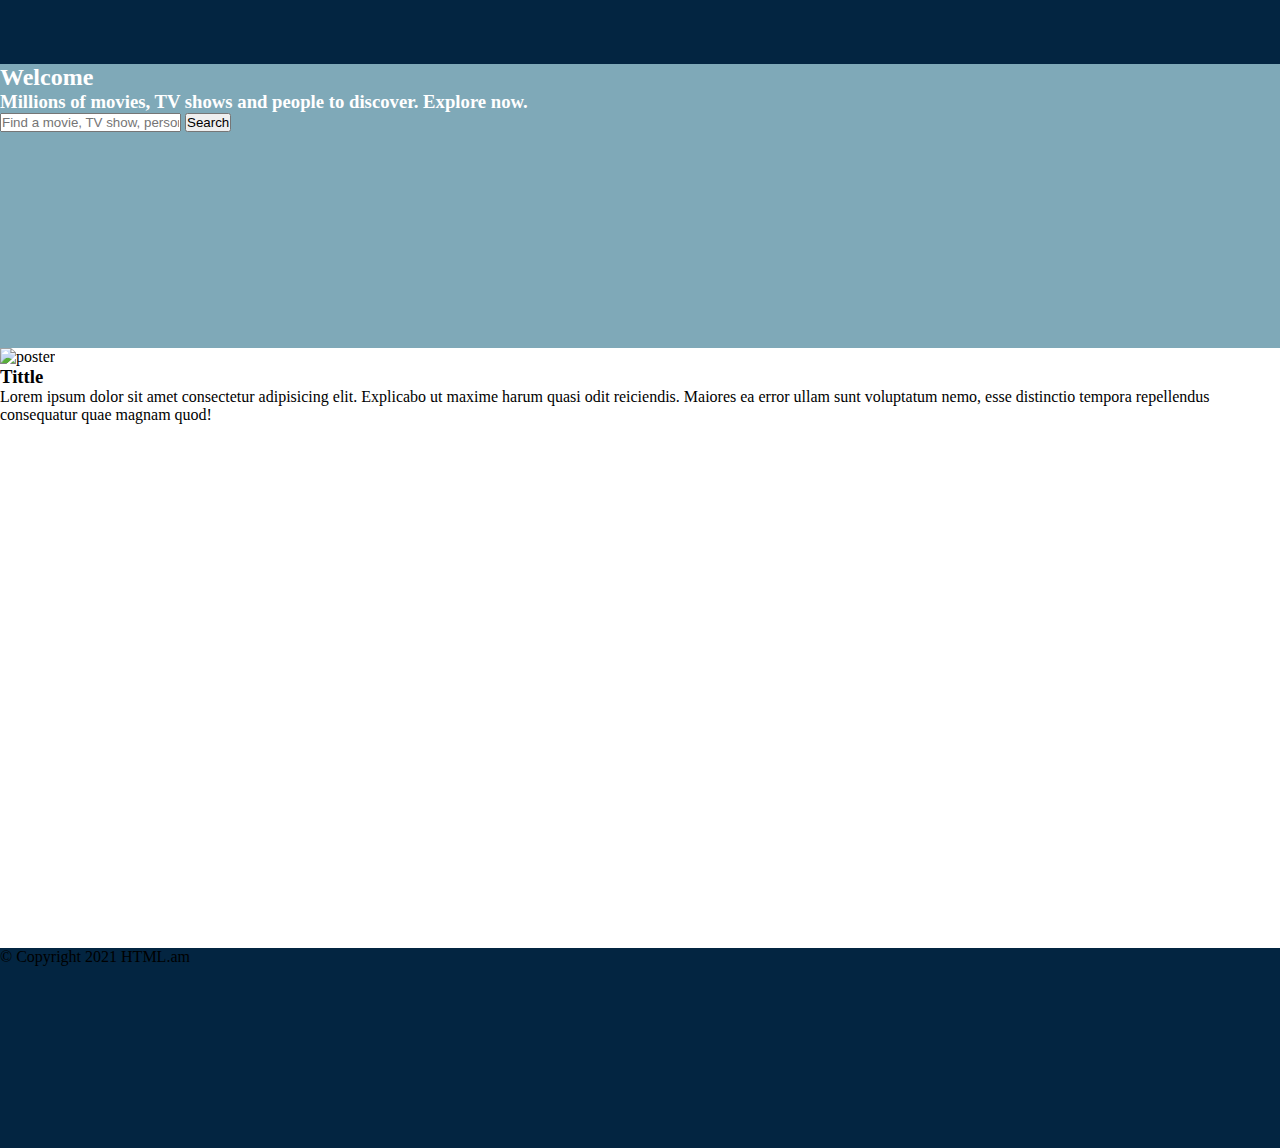
==== index.html @ e648c6f5 "feat: add style settings" ====
<!DOCTYPE html>
<html lang="en">
  <head>
    <meta charset="UTF-8" />
    <meta http-equiv="X-UA-Compatible" content="IE=edge" />
    <meta name="viewport" content="width=device-width, initial-scale=1.0" />
    <link rel="stylesheet" href="css/stryle.css">
    <title>Trailers Movies</title>
  </head>
  <body>
    <header class="header" id="header">
      <form class="form">
        <input class="header__search" type="text" placeholder="search" />
      </form>
    </header>

    <div class="welcome-banner" >
        <h2>Welcome</h2>
        <h3>Millions of movies, TV shows and people to discover. Explore now.</h3>
        <form class="form__banner">
            <input id="form__banner-search" type="text" placeholder="Find a movie, TV show, person ...." >
            <input type="button" value="Search">
            
          </form>

    </div>

    <main class="movies-container">
      <div class="movie">
        <img class="movie__img" src="" alt="poster">

        <div class="movie__info">
          <h3 class="movie__info--tittle">Tittle</h3>
          <span class="movie__rate"></span>
        </div>

        <div class="movie__description">
          Lorem ipsum dolor sit amet consectetur adipisicing elit. Explicabo ut
          maxime harum quasi odit reiciendis. Maiores ea error ullam sunt
          voluptatum nemo, esse distinctio tempora repellendus consequatur quae
          magnam quod!
        </div>
      </div>
    </main>

    <script src="src/app.js"></script>
    <footer class="footer">&copy; Copyright 2021 HTML.am</footer>
  </body>

  
</html>
---- css/stryle.css ----
*{
    margin: 0;
    padding: 0;
    box-sizing: border-box;
}


html, body {
    width: 100%;
    height: 100%;
    font-size: 100%;
}

.header {

    height: 64px;
    background-color: #032541 ;
}

.header__search {
    display: none;
}



div.welcome-banner {
    height: 284px;
    background-color: rgb(127, 169, 184);
    color: white;
}


.movies-container {
    width: 100%;
    height: 600px;
}













.footer {
    background-color: #032541 ;
    height: 200px;
}
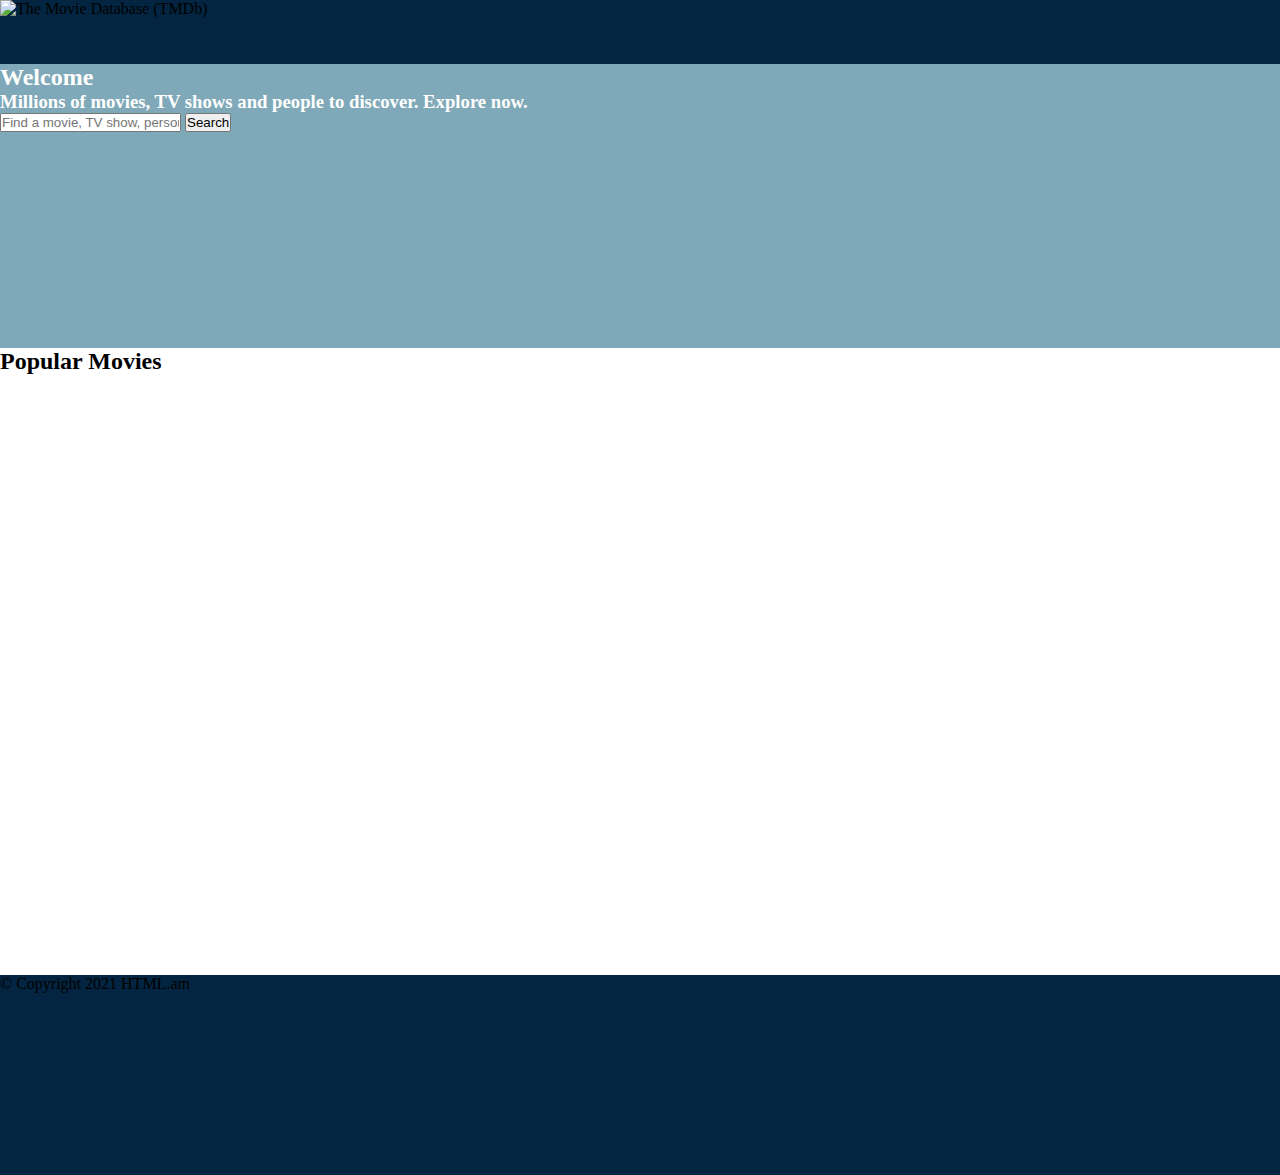
==== commit 820dc055: "refactor: index.html and app.js" ====
--- a/index.html
+++ b/index.html
@@ -4,48 +4,38 @@
     <meta charset="UTF-8" />
     <meta http-equiv="X-UA-Compatible" content="IE=edge" />
     <meta name="viewport" content="width=device-width, initial-scale=1.0" />
-    <link rel="stylesheet" href="css/stryle.css">
+    <link rel="stylesheet" href="css/stryle.css" />
     <title>Trailers Movies</title>
   </head>
   <body>
     <header class="header" id="header">
-      <form class="form">
+      <img
+        src="/assets/logo.svg"
+        alt="The Movie Database (TMDb)"
+        width="154"
+        height="20"
+      />
+      <form class="form" id="form">
         <input class="header__search" type="text" placeholder="search" />
       </form>
     </header>
 
-    <div class="welcome-banner" >
-        <h2>Welcome</h2>
-        <h3>Millions of movies, TV shows and people to discover. Explore now.</h3>
-        <form class="form__banner">
-            <input id="form__banner-search" type="text" placeholder="Find a movie, TV show, person ...." >
-            <input type="button" value="Search">
-            
-          </form>
+    <div class="welcome-banner">
+      <h2>Welcome</h2>
+      <h3>Millions of movies, TV shows and people to discover. Explore now.</h3>
+      <form class="form__banner" id="form__banner">
+        <input
+          id="form__banner-search"
+          type="text"
+          placeholder="Find a movie, TV show, person ...."
+        />
+        <input id="button_banner" type="submit" value="Search" />
+      </form>
+    </div>
+    <h2 id="popular-title">Popular Movies</h2>
+    <main class="movies-container" id="movies-container"></main>
 
-    </div>
-
-    <main class="movies-container">
-      <div class="movie">
-        <img class="movie__img" src="" alt="poster">
-
-        <div class="movie__info">
-          <h3 class="movie__info--tittle">Tittle</h3>
-          <span class="movie__rate"></span>
-        </div>
-
-        <div class="movie__description">
-          Lorem ipsum dolor sit amet consectetur adipisicing elit. Explicabo ut
-          maxime harum quasi odit reiciendis. Maiores ea error ullam sunt
-          voluptatum nemo, esse distinctio tempora repellendus consequatur quae
-          magnam quod!
-        </div>
-      </div>
-    </main>
-
-    <script src="src/app.js"></script>
     <footer class="footer">&copy; Copyright 2021 HTML.am</footer>
   </body>
-
-  
+  <script src="js/app.js" type="module"></script>
 </html>
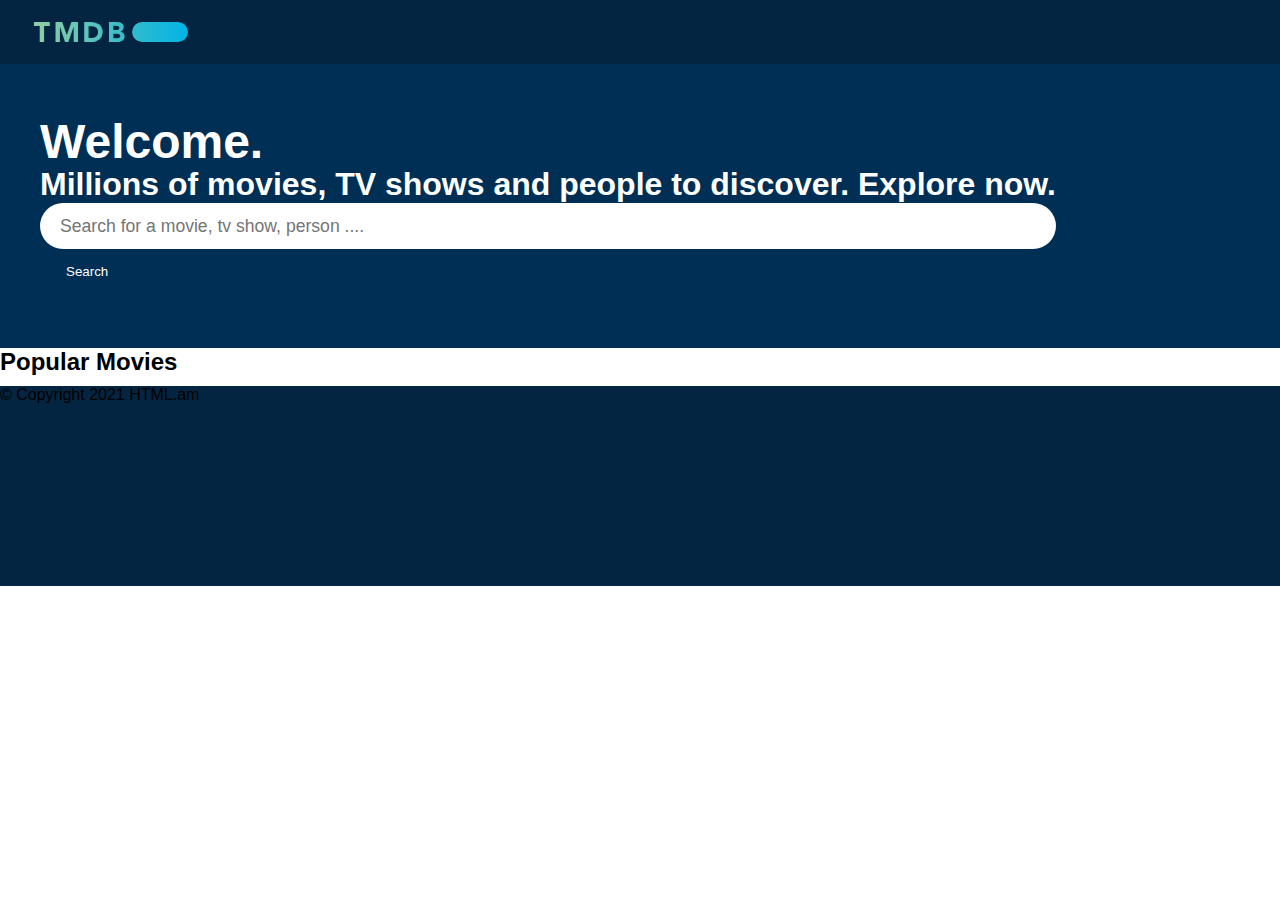
==== commit 913b7767: "feat: style welcome banner added" ====
--- a/index.html
+++ b/index.html
@@ -9,7 +9,7 @@
   </head>
   <body>
     <header class="header" id="header">
-      <img
+      <img class="header-logo" id="header-logo"
         src="/assets/logo.svg"
         alt="The Movie Database (TMDb)"
         width="154"
@@ -21,16 +21,18 @@
     </header>
 
     <div class="welcome-banner">
-      <h2>Welcome</h2>
-      <h3>Millions of movies, TV shows and people to discover. Explore now.</h3>
-      <form class="form__banner" id="form__banner">
-        <input
-          id="form__banner-search"
-          type="text"
-          placeholder="Find a movie, TV show, person ...."
-        />
-        <input id="button_banner" type="submit" value="Search" />
-      </form>
+      <div id="welcome-banner--texts">
+          <h2 id="welcome-banner--title">Welcome.</h2>
+          <h3 id="welcome-banner--text">Millions of movies, TV shows and people to discover. Explore now.</h3>
+          <form class="form__banner" id="form__banner">
+            <input
+              id="form__banner-search"
+              type="text"
+              placeholder="Search for a movie, tv show, person ...."
+            />
+            <input id="button_banner" type="submit" value="Search" >
+          </form>
+      </div>
     </div>
     <h2 id="popular-title">Popular Movies</h2>
     <main class="movies-container" id="movies-container"></main>
--- a/css/stryle.css
+++ b/css/stryle.css
@@ -2,6 +2,8 @@
     margin: 0;
     padding: 0;
     box-sizing: border-box;
+    font-family: 'Source Sans Pro', Arial, sans-serif;
+    
 }
 
 
@@ -15,30 +17,151 @@
 
     height: 64px;
     background-color: #032541 ;
+    display: flex;
+    align-items: center;
 }
 
 .header__search {
     display: none;
 }
 
+.header-logo {
+    margin-left: 34px;
+}
 
 
 div.welcome-banner {
     height: 284px;
-    background-color: rgb(127, 169, 184);
+    background-color: rgb(0, 47, 85);
     color: white;
+    width: 100%;
+    display: flex;
+    flex-wrap: wrap;
+    align-content: center;
+    padding: 40px;
+    
+    
+   
+
 }
 
+/* #welcome-banner--texts {
 
-.movies-container {
-    width: 100%;
-    height: 600px;
+
+} */
+
+
+
+#welcome-banner--text {
+    font-size: 2em;
+    font-weight: 600;
+    margin: 0;
 }
 
 
 
 
 
+#welcome-banner--title {
+ 
+   font-size: 3em;
+   font-weight: 700;
+   line-height: 1;
+
+}
+
+
+
+#form__banner{
+  display: flex;  
+  flex-flow: wrap;
+  
+}
+
+
+
+
+
+
+#form__banner-search {
+    width: 100%;
+    height: 46px;
+    line-height: 46px;
+    font-size: 1.1em;
+    color: rgba(0,0,0,0.5);
+    border: none;
+    border-radius: 30px;
+    padding: 10px 20px;
+
+
+}
+
+#button_banner {
+    
+    justify-content: center;
+    align-content: center;
+    align-items: center;
+    height: 46px;
+    padding: 10px 26px;
+    border: none;
+    background: linear-gradient(to right, rgba(var(--tmdbLightGreen), 1) 0%, rgba(var(--tmdbLightBlue), 1) 100%);
+    border-radius: 30px;
+  
+    top: 0;
+    right: -1px;
+    color: #fff;
+} 
+
+
+
+
+
+
+
+
+
+.movies-container {
+   
+    
+    display: flex;
+    flex-wrap: wrap;
+    justify-content: center;
+    background: white;
+    width: 100%;
+    margin-top: 0px;
+    padding-top: 10px;
+}
+
+
+
+.movie {
+
+ 
+ margin: 10px;
+ width: 144px;
+ height: 297px;
+
+
+}
+
+
+.movie__img {
+    width: 144px;
+    height: 219px;
+    box-sizing: border-box;
+    border: 0;
+    padding: 0;
+    text-align: center;
+    border-radius: 8px;
+  
+  
+  }
+
+  .movie__description {
+      text-align: center;
+  } 
+  
+  
 
 
 
@@ -50,4 +173,12 @@
 .footer {
     background-color: #032541 ;
     height: 200px;
-}+}
+
+
+
+
+
+
+
+
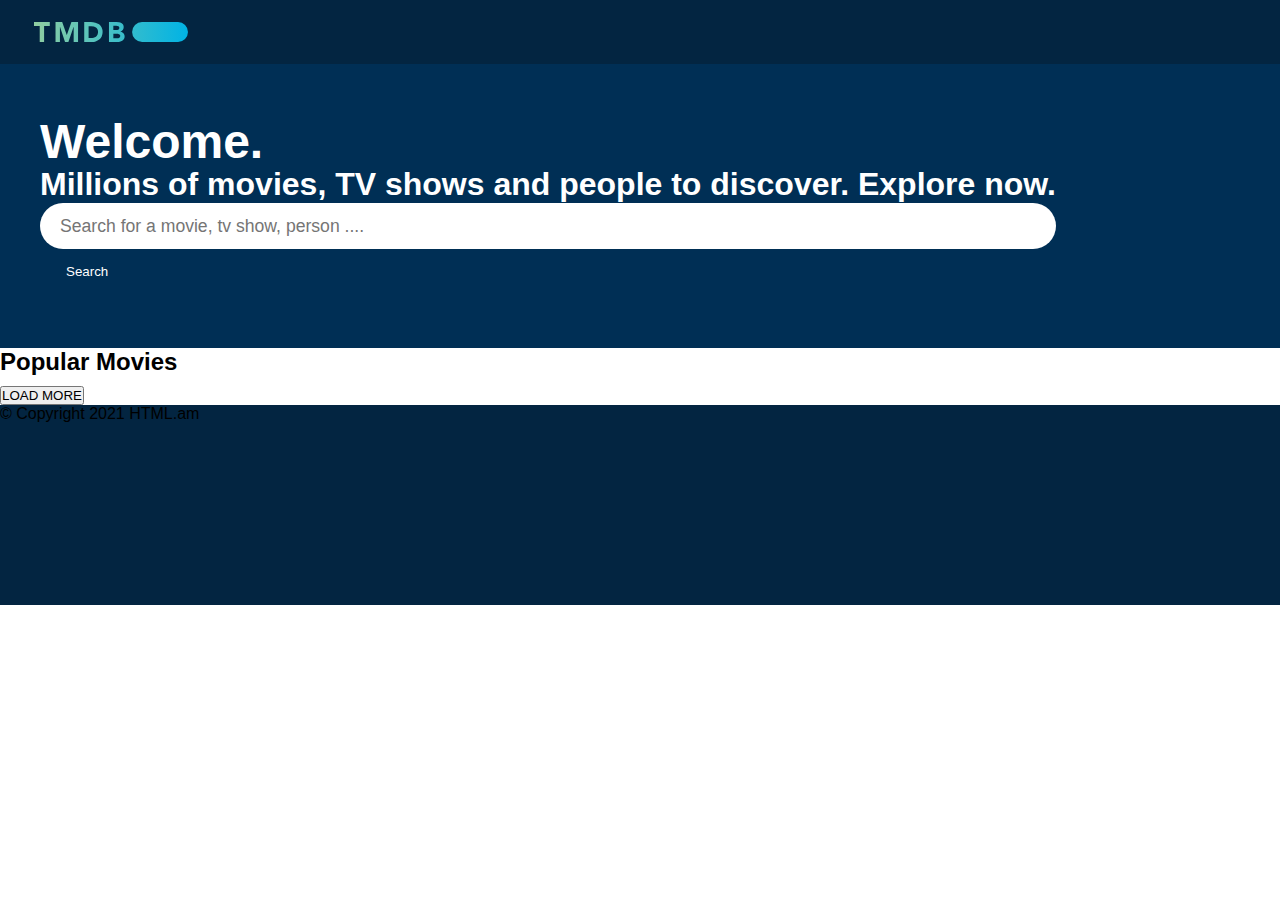
==== commit c653fa66: "feat:  button load more added" ====
--- a/index.html
+++ b/index.html
@@ -36,7 +36,7 @@
     </div>
     <h2 id="popular-title">Popular Movies</h2>
     <main class="movies-container" id="movies-container"></main>
-
+   <button id="button_loadMore" class="button_loadMore">LOAD MORE</button>
     <footer class="footer">&copy; Copyright 2021 HTML.am</footer>
   </body>
   <script src="js/app.js" type="module"></script>
--- a/css/stryle.css
+++ b/css/stryle.css
@@ -161,7 +161,34 @@
       text-align: center;
   } 
   
-  
+  .red {
+    color: white;
+    background: rgb(156, 1, 1);
+    width: 45px;
+    text-align: center;
+    border-radius: 10px;
+}
+
+
+
+
+  .orange {
+      color: rgb(255, 255, 255);
+      background: rgb(233, 151, 0);
+      width: 45px;
+      text-align: center;
+      border-radius: 10px;
+  }
+  
+
+
+  .green {
+    color: white;
+    background: green;
+    width: 45px;
+    text-align: center;
+    border-radius: 10px;
+}
 
 
 
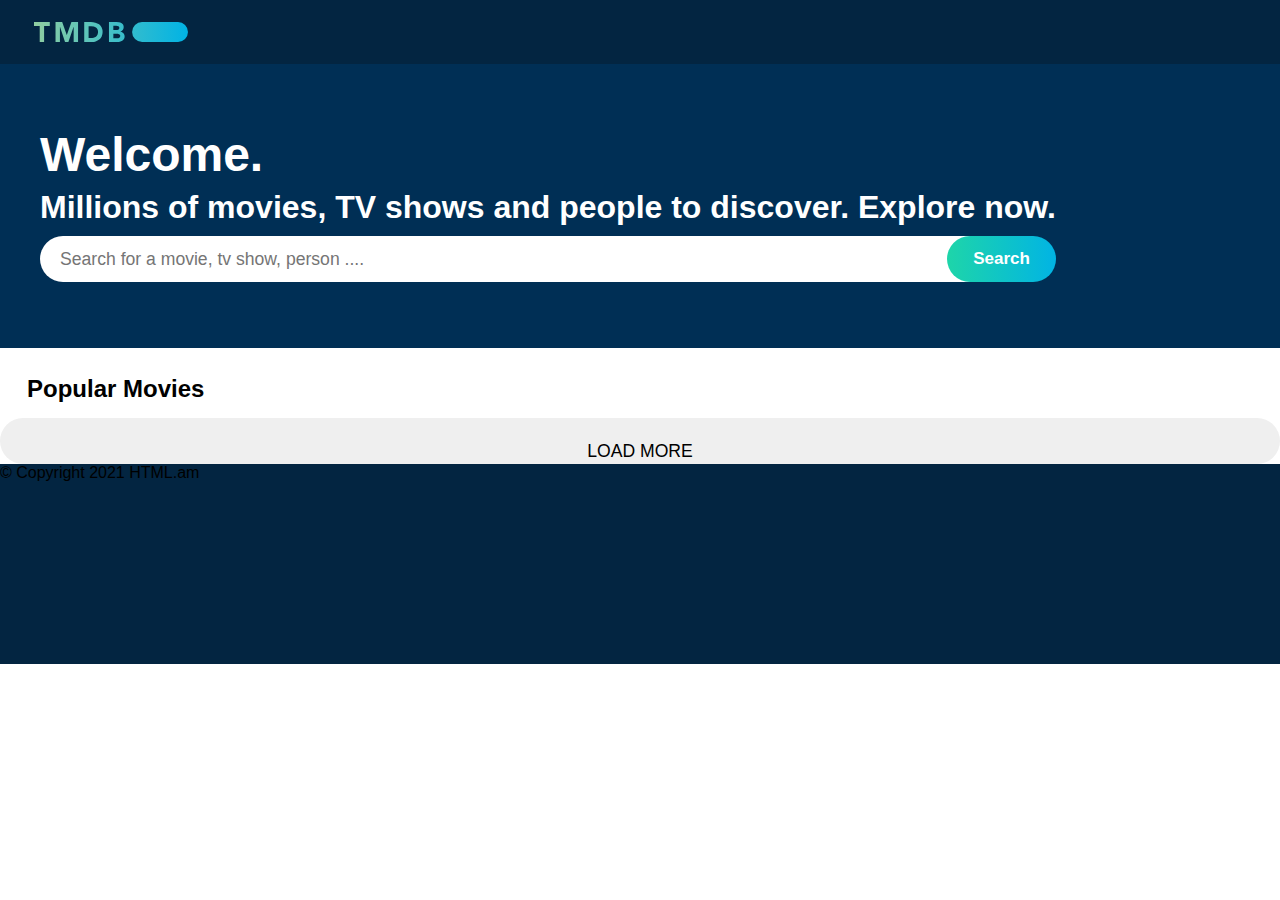
==== commit ff485041: "refactor: style details added" ====
--- a/index.html
+++ b/index.html
@@ -9,11 +9,14 @@
   </head>
   <body>
     <header class="header" id="header">
-      <img class="header-logo" id="header-logo"
+      <img
+        class="header-logo"
+        id="header-logo"
         src="/assets/logo.svg"
         alt="The Movie Database (TMDb)"
         width="154"
         height="20"
+        onclick="window.location.href='index.html'"
       />
       <form class="form" id="form">
         <input class="header__search" type="text" placeholder="search" />
@@ -22,22 +25,25 @@
 
     <div class="welcome-banner">
       <div id="welcome-banner--texts">
-          <h2 id="welcome-banner--title">Welcome.</h2>
-          <h3 id="welcome-banner--text">Millions of movies, TV shows and people to discover. Explore now.</h3>
-          <form class="form__banner" id="form__banner">
-            <input
-              id="form__banner-search"
-              type="text"
-              placeholder="Search for a movie, tv show, person ...."
-            />
-            <input id="button_banner" type="submit" value="Search" >
-          </form>
+        <h2 id="welcome-banner--title">Welcome.</h2>
+        <h3 id="welcome-banner--text">
+          Millions of movies, TV shows and people to discover. Explore now.
+        </h3>
+        <form class="form__banner" id="form__banner">
+          <input
+            id="form__banner-search"
+            type="text"
+            placeholder="Search for a movie, tv show, person ...."
+          />
+          <input class="button_banner" id="button_banner" type="submit" value="Search" />
+        </form>
       </div>
     </div>
-    <h2 id="popular-title">Popular Movies</h2>
+    <h2 id="popular-title" class="popular-title">Popular Movies</h2>
     <main class="movies-container" id="movies-container"></main>
-   <button id="button_loadMore" class="button_loadMore">LOAD MORE</button>
+    <button id="button_loadMore" class="button_loadMore">LOAD MORE</button>
     <footer class="footer">&copy; Copyright 2021 HTML.am</footer>
   </body>
   <script src="js/app.js" type="module"></script>
+  <script src="js/loadMore.js" type="module"></script>
 </html>
--- a/css/stryle.css
+++ b/css/stryle.css
@@ -1,211 +1,265 @@
-*{
-    margin: 0;
-    padding: 0;
-    box-sizing: border-box;
-    font-family: 'Source Sans Pro', Arial, sans-serif;
-    
-}
-
-
-html, body {
-    width: 100%;
-    height: 100%;
-    font-size: 100%;
+* {
+  margin: 0;
+  padding: 0;
+  box-sizing: border-box;
+  font-family: "Source Sans Pro", Arial, sans-serif;
+  --tmdbLightBlue: 1, 180, 228;
+  --tmdbLightGreen: 30, 213, 169;
+}
+
+html,
+body {
+  width: 100%;
+  height: 100%;
+  font-size: 100%;
 }
 
 .header {
-
-    height: 64px;
-    background-color: #032541 ;
-    display: flex;
-    align-items: center;
+  height: 64px;
+  background-color: #032541;
+  display: flex;
+  align-items: center;
 }
 
 .header__search {
-    display: none;
+  display: none;
 }
 
 .header-logo {
-    margin-left: 34px;
-}
-
+  margin-left: 34px;
+}
 
 div.welcome-banner {
-    height: 284px;
-    background-color: rgb(0, 47, 85);
-    color: white;
-    width: 100%;
-    display: flex;
-    flex-wrap: wrap;
-    align-content: center;
-    padding: 40px;
-    
-    
-   
-
-}
-
-/* #welcome-banner--texts {
-
-
-} */
-
-
+  height: 284px;
+  background-color: rgb(0, 47, 85);
+  color: white;
+  width: 100%;
+  display: flex;
+  flex-wrap: wrap;
+  align-content: center;
+  padding: 40px;
+}
+
+#welcome-banner--title {
+  font-size: 3em;
+  font-weight: 700;
+  line-height: 1;
+  margin-bottom: 10px;
+}
 
 #welcome-banner--text {
-    font-size: 2em;
-    font-weight: 600;
-    margin: 0;
-}
-
-
-
-
-
-#welcome-banner--title {
- 
-   font-size: 3em;
-   font-weight: 700;
-   line-height: 1;
-
-}
-
-
-
-#form__banner{
-  display: flex;  
-  flex-flow: wrap;
-  
-}
-
-
-
-
-
+  font-size: 2em;
+  font-weight: 600;
+  margin: 0;
+}
+
+#form__banner {
+  display: flex;
+  flex-wrap: nowrap;
+}
 
 #form__banner-search {
-    width: 100%;
-    height: 46px;
-    line-height: 46px;
-    font-size: 1.1em;
-    color: rgba(0,0,0,0.5);
-    border: none;
-    border-radius: 30px;
-    padding: 10px 20px;
-
-
-}
-
-#button_banner {
-    
-    justify-content: center;
-    align-content: center;
-    align-items: center;
-    height: 46px;
-    padding: 10px 26px;
-    border: none;
-    background: linear-gradient(to right, rgba(var(--tmdbLightGreen), 1) 0%, rgba(var(--tmdbLightBlue), 1) 100%);
-    border-radius: 30px;
-  
-    top: 0;
-    right: -1px;
-    color: #fff;
-} 
-
-
-
-
-
-
-
-
+  margin-top: 10px;
+  width: 100%;
+  height: 46px;
+  line-height: 46px;
+  font-size: 1.1em;
+  color: rgba(0, 0, 0, 0.5);
+  border: none;
+  border-radius: 30px;
+  padding: 10px 20px;
+}
+
+.button_banner {
+  margin-top: 10px;
+  font-size: 17px;
+  font-weight: bold;
+  justify-content: center;
+  align-content: center;
+  align-items: center;
+  height: 46px;
+  padding: 10px 26px;
+
+  border: none;
+  background: linear-gradient(
+    to right,
+    rgba(var(--tmdbLightGreen), 1) 0%,
+    rgba(var(--tmdbLightBlue), 1) 100%
+  );
+  border-radius: 30px;
+
+  top: 0;
+  right: -1px;
+  color: #fff;
+  margin-left: -50px;
+}
+
+.popular-title {
+  margin-left: 27px;
+  margin-top: 27px;
+  margin-bottom: 5px;
+  padding: 0px;
+  font-family: "Source Sans Pro", Arial, sans-serif;
+}
 
 .movies-container {
-   
-    
-    display: flex;
-    flex-wrap: wrap;
-    justify-content: center;
-    background: white;
-    width: 100%;
-    margin-top: 0px;
-    padding-top: 10px;
-}
-
-
+  display: flex;
+  flex-wrap: wrap;
+  justify-content: center;
+  background: white;
+  width: 100%;
+  margin-top: 0px;
+  padding-top: 10px;
+}
 
 .movie {
-
- 
- margin: 10px;
- width: 144px;
- height: 297px;
-
-
-}
-
+  margin: 10px;
+  width: 144px;
+  height: 297px;
+}
 
 .movie__img {
-    width: 144px;
-    height: 219px;
-    box-sizing: border-box;
-    border: 0;
-    padding: 0;
-    text-align: center;
-    border-radius: 8px;
-  
-  
-  }
-
-  .movie__description {
-      text-align: center;
-  } 
-  
-  .red {
-    color: white;
-    background: rgb(156, 1, 1);
-    width: 45px;
-    text-align: center;
-    border-radius: 10px;
-}
-
-
-
-
-  .orange {
-      color: rgb(255, 255, 255);
-      background: rgb(233, 151, 0);
-      width: 45px;
-      text-align: center;
-      border-radius: 10px;
-  }
-  
-
-
-  .green {
-    color: white;
-    background: green;
-    width: 45px;
-    text-align: center;
-    border-radius: 10px;
-}
-
-
-
-
-
-
-
+  width: 144px;
+  height: 219px;
+  box-sizing: border-box;
+  border: 0;
+  padding: 0;
+  text-align: center;
+  border-radius: 8px;
+}
+
+.movie__description {
+  text-align: center;
+}
+
+.red {
+  color: white;
+  background: rgb(156, 1, 1);
+  width: 45px;
+  text-align: center;
+  border-radius: 10px;
+}
+
+.red__movie--selected {
+  color: rgb(238, 6, 6);
+  margin-top: 15px;
+  background: black;
+  font-size: 20px;
+  width: 45px;
+  height: max-content;
+  text-align: center;
+  border-radius: 20px;
+}
+
+.orange {
+  color: rgb(255, 255, 255);
+  background: rgb(233, 151, 0);
+  width: 45px;
+  text-align: center;
+  border-radius: 10px;
+}
+
+.orange__movie--selected {
+  color: rgb(233, 151, 0);
+  margin-top: 15px;
+  background: black;
+  font-size: 20px;
+  width: 45px;
+  height: max-content;
+  text-align: center;
+  border-radius: 20px;
+}
+
+.green {
+  color: white;
+  background: green;
+  width: 45px;
+  text-align: center;
+  border-radius: 10px;
+}
+
+.green__movie--selected {
+  color: rgb(4, 240, 4);
+  margin-top: 15px;
+  background: black;
+  font-size: 20px;
+  width: 45px;
+  height: max-content;
+  text-align: center;
+  border-radius: 20px;
+}
+
+.button_loadMore {
+  width: 100%;
+  height: 46px;
+  line-height: 46px;
+  font-size: 1.1em;
+  border: none;
+  border-radius: 30px;
+  padding: 10px 20px;
+}
+
+#movie__selected_container {
+  width: 100%;
+  padding: 40px;
+  display: flex;
+  flex-wrap: nowrap;
+}
+
+.movie__img--selected {
+  width: 302px;
+  height: 449px;
+  box-sizing: border-box;
+  border: 0;
+  padding: 0;
+  text-align: center;
+  border-radius: 10px;
+}
+
+#infoMovie__wrapper {
+  width: auto;
+  height: auto;
+  padding: 40px;
+  box-sizing: border-box;
+  display: flex;
+  flex-flow: column wrap;
+}
+
+.infoMovie__title {
+  font-size: 60px;
+  color: black;
+  text-align: left;
+  margin-left: -5px;
+  padding: 0px;
+}
+
+.infoMovie__title--span {
+  font-weight: 400;
+}
+
+.infoMovie__date {
+  font-size: 20px;
+}
+
+.overview__title {
+  font-size: 30px;
+  margin-top: 20px;
+  margin-bottom: -40px;
+}
+
+.infoMovie__overview {
+  text-align: justify;
+  margin-top: 40px;
+}
+
+.trailerContainer {
+  display: flex;
+  justify-content: center;
+  background-color: rgb(197, 197, 197);
+  padding: 30px;
+}
 
 .footer {
-    background-color: #032541 ;
-    height: 200px;
-}
-
-
-
-
-
-
-
-
+  background-color: #032541;
+  height: 200px;
+}
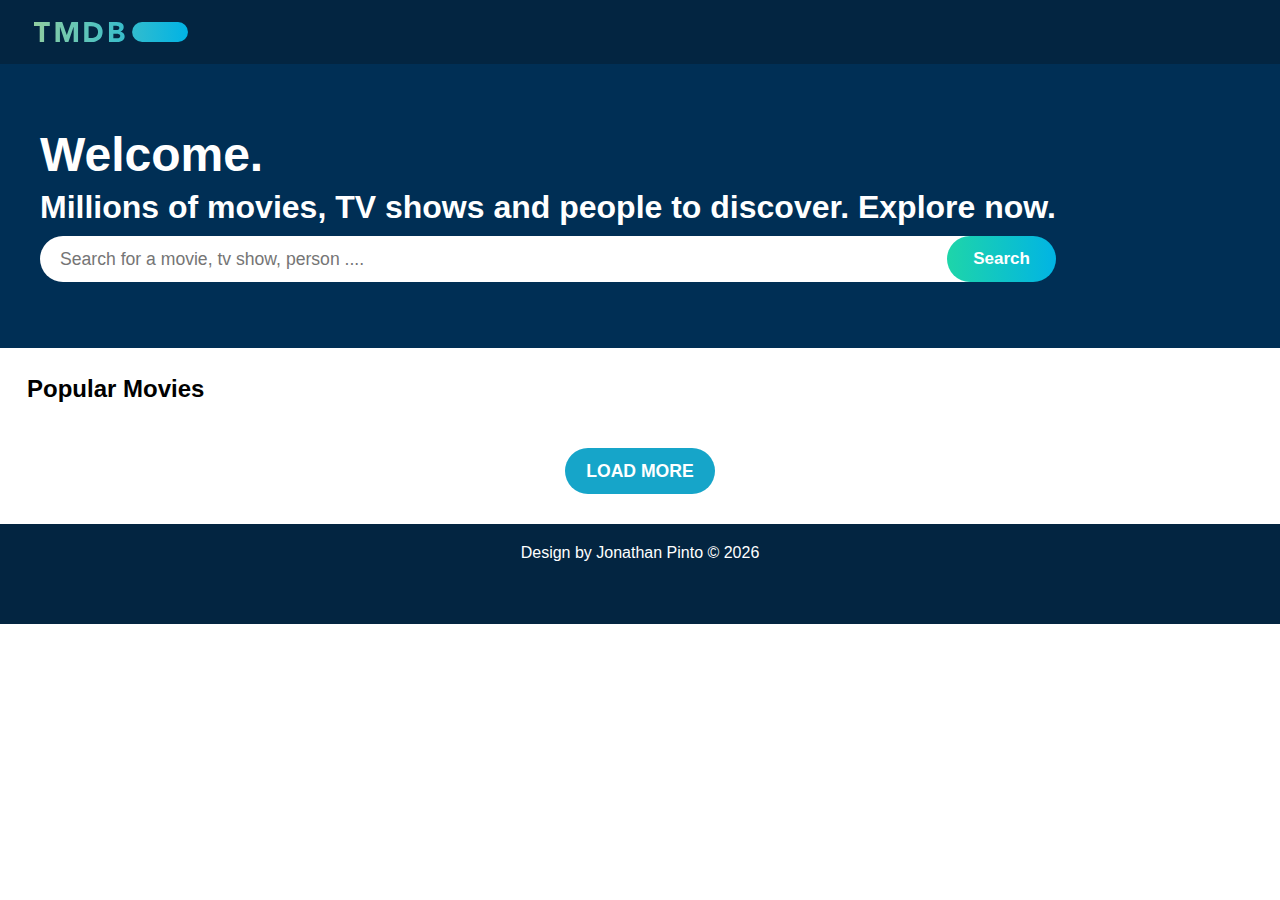
==== commit 8951df49: "refactor: refactor functionalities" ====
--- a/index.html
+++ b/index.html
@@ -6,6 +6,7 @@
     <meta name="viewport" content="width=device-width, initial-scale=1.0" />
     <link rel="stylesheet" href="css/stryle.css" />
     <title>Trailers Movies</title>
+    <link rel="shortcut icon" href="/assets/favicon.svg"/>
   </head>
   <body>
     <header class="header" id="header">
@@ -41,8 +42,11 @@
     </div>
     <h2 id="popular-title" class="popular-title">Popular Movies</h2>
     <main class="movies-container" id="movies-container"></main>
-    <button id="button_loadMore" class="button_loadMore">LOAD MORE</button>
-    <footer class="footer">&copy; Copyright 2021 HTML.am</footer>
+    <div id="loadMore__container" class="loadMore__container">
+      <button id="button_loadMore" class="button_loadMore">LOAD MORE</button>
+    </div>
+    <footer class="footer" id="footer"> <footer>
+      
   </body>
   <script src="js/app.js" type="module"></script>
   <script src="js/loadMore.js" type="module"></script>
--- a/css/stryle.css
+++ b/css/stryle.css
@@ -27,6 +27,10 @@
 
 .header-logo {
   margin-left: 34px;
+}
+
+.header-logo:hover {
+  cursor: pointer;
 }
 
 div.welcome-banner {
@@ -94,6 +98,10 @@
   margin-left: -50px;
 }
 
+.button_banner:hover {
+  cursor: pointer;
+}
+
 .popular-title {
   margin-left: 27px;
   margin-top: 27px;
@@ -128,6 +136,11 @@
   border-radius: 8px;
 }
 
+.movie__img:hover,
+.movie__info--title:hover {
+  cursor: pointer;
+}
+
 .movie__description {
   text-align: center;
 }
@@ -259,7 +272,32 @@
   padding: 30px;
 }
 
+.loadMore__container {
+  display: flex;
+  align-content: center;
+  justify-content: center;
+}
+
+.button_loadMore {
+  background-color: #16a5c9;
+  color: white;
+  text-align: center;
+  font-weight: bold;
+  height: min-content;
+  padding: 0;
+  width: 150px;
+  margin: 30px;
+}
+
+.button_loadMore:hover {
+  cursor: pointer;
+}
+
 .footer {
   background-color: #032541;
-  height: 200px;
-}
+  /* height: 200px; */
+  height: 100px;
+  text-align: center;
+  color: white;
+  padding-top: 20px;
+}
